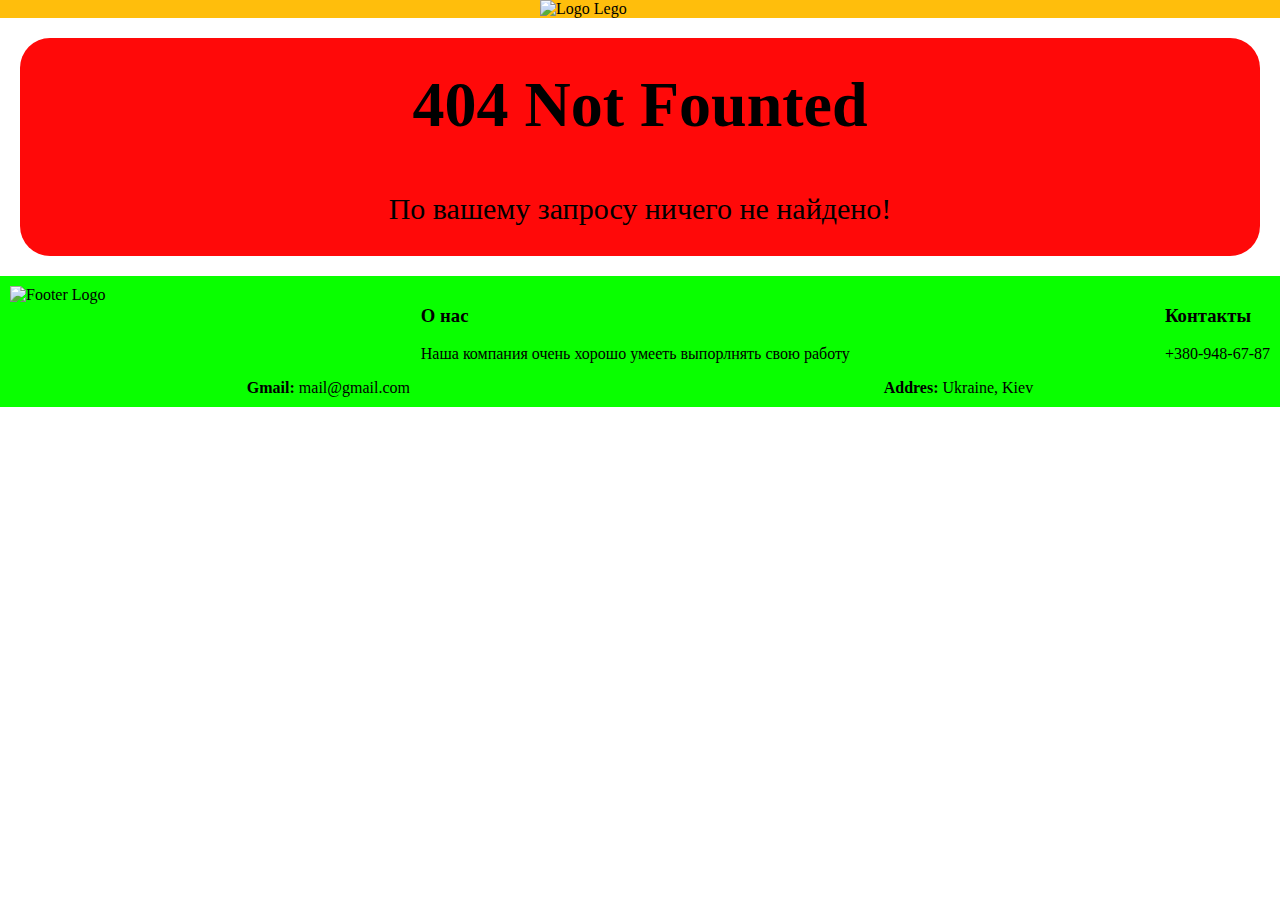
==== eror.html @ 0a8d0fba "Add files via upload" ====
<!DOCTYPE html>
<html lang="en">
<head>
    <meta charset="UTF-8">
    <meta http-equiv="X-UA-Compatible" content="IE=edge">
    <meta name="viewport" content="width=device-width, initial-scale=1.0">
    <link rel="stylesheet" href="css/Style.css">
    <link rel="icon" href="favicon/Lego_Designer_22521.ico" type="img/x-icon">
    <title>Document</title>
</head>
<body>
    <header>
        <img class="header_logo" src="logo/Lego.png" alt="Logo Lego"> 
    </header>
    <error>
        <div class="error">
            <h2 class="error_name">404 Not Founted</h2>
            <p class="error_desc">По вашему запросу ничего не найдено!</p>
        </div>
    </error>
    <footer>
        <div class="container">
            <div class="footer_info">
                <div class="footer_colums">
                    <img class="footer_logo" src="logo/Lego.png" alt="Footer Logo">
                </div>
                <div class="footer_colums">
                    <h3>О нас</h3>
                    <p>Наша компания очень хорошо умееть выпорлнять свою работу</p>
                </div>
                <div class="footer_colums">
                    <h3>Контакты</h3>
                    <p>+380-948-67-87</p>
                </div>
            </div>
            <div class="footer_contact">
                <div class="footer_email"><b>Gmail:</b> mail@gmail.com</div>
                <div class="footer_adress"><b>Addres:</b> Ukraine, Kiev</div>
            </div>
        </div>
    </footer>
    
</body>
</html>
---- css/Style.css ----
body {
    margin: 0;
    padding: 0;
}
header {
    background : rgb(255, 190, 12);
    display: flex;
    justify-content: center;
}
.header_logo {
    width: 200px;
}
footer {
    background-color: rgb(9, 255, 0);
}
.container {
    padding: 10px;
}
.footer_info {
    display: flex;
    justify-content: space-between;
}
.footer_logo {
    width: 100px;
}
.footer_contact {
    display: flex;
    justify-content: space-around;
}
.post {
    position: relative;
    display: block;
    justify-content: right;
    background: rgb(54, 255, 255);
    margin: 10px;
    padding: 10px;
    border-radius: 10px;
}
.post_card {
    display: flex;
    align-items: center;
    background: #3fe2ff;
    margin: 10px;
    padding: 10px;
    border-radius: 20px;
}
.post_img {
    width: 150px;
    border-radius: 10px;
}
.post_card_img {
    width: 200px;
    margin: 7px;
    border-radius: 20px;
}
.post_card_autor {
    color: #3b3b3b;
    margin: 0;
}
.comments {
    padding: 5px 15px;
}
.comment_card {
    background: grey;
    padding: 10px;
    border-radius: 10px;
    margin-bottom: 3px;
}
.comment_card_date{
    font-size: 14px;
    margin-top: 5px;
    margin-bottom: 10px;
    color: #4d4d4d;
}
.comment_card_text {
    font-size: 17px;
}
.comment_admin {
    width: 80%;
    background: rgb(196, 179, 255);
}
.header_info_video {
    width: 826px;
    height: 500px;
    border-radius: 25px;
}
error {
    text-align: center;
}
.error_name {
    padding: 0;
    margin: 0;
    font-size: 64px;
    margin-bottom: 50px;
    font-weight: 700;
}
.error_desc {
    padding: 0;
    margin: 0;
    font-size: 30px;
    font-weight: 500;
}
.error {
    background: #ff0909;
    margin: 20px;
    padding: 30px;
    border-radius: 30px;
}
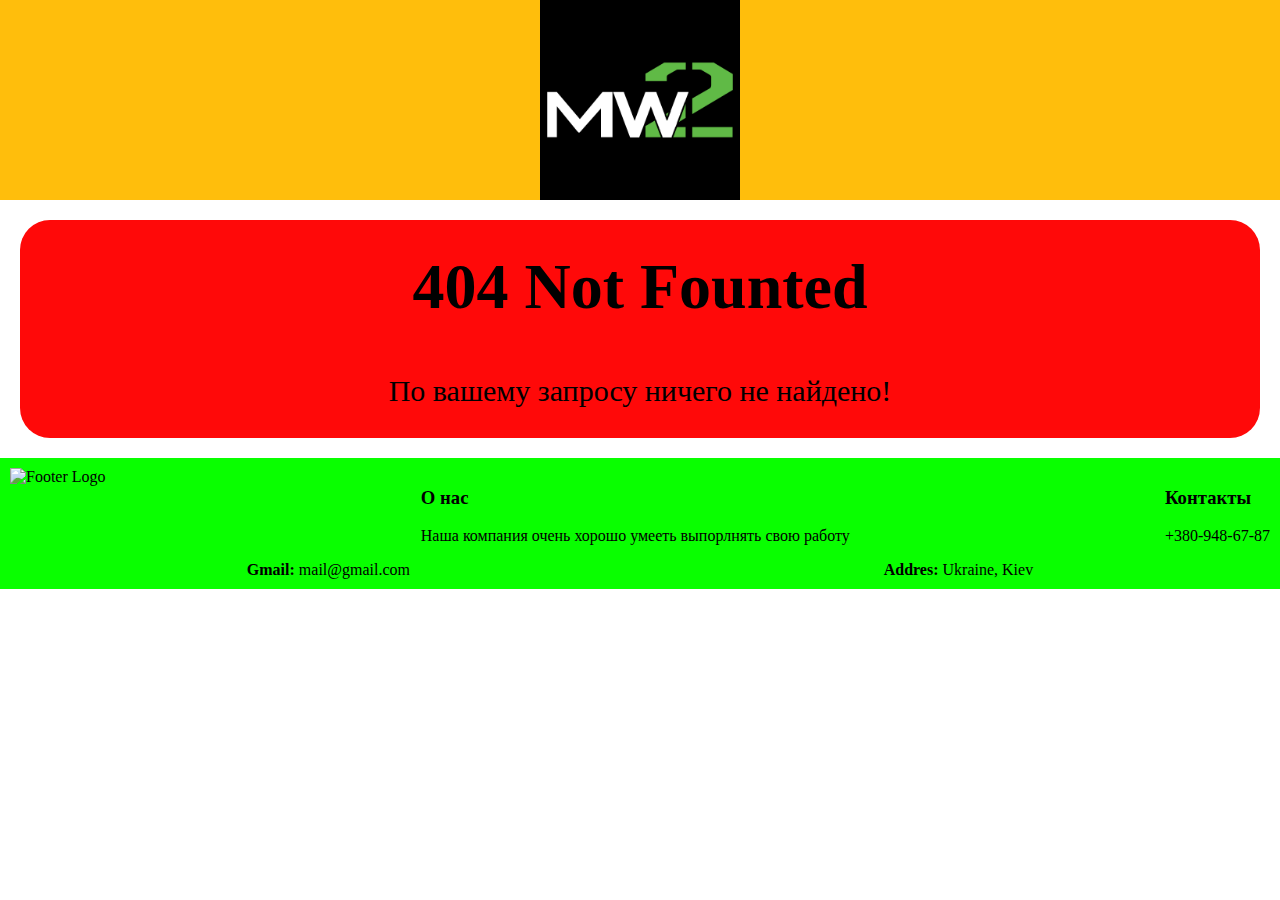
==== commit 119a5088: "Update eror.html" ====
--- a/eror.html
+++ b/eror.html
@@ -10,7 +10,7 @@
 </head>
 <body>
     <header>
-        <img class="header_logo" src="logo/Lego.png" alt="Logo Lego"> 
+        <img class="header_logo" src="logo/Mw2cr-ico.webp" alt="Logo Lego"> 
     </header>
     <error>
         <div class="error">
@@ -41,4 +41,4 @@
     </footer>
     
 </body>
-</html>+</html>
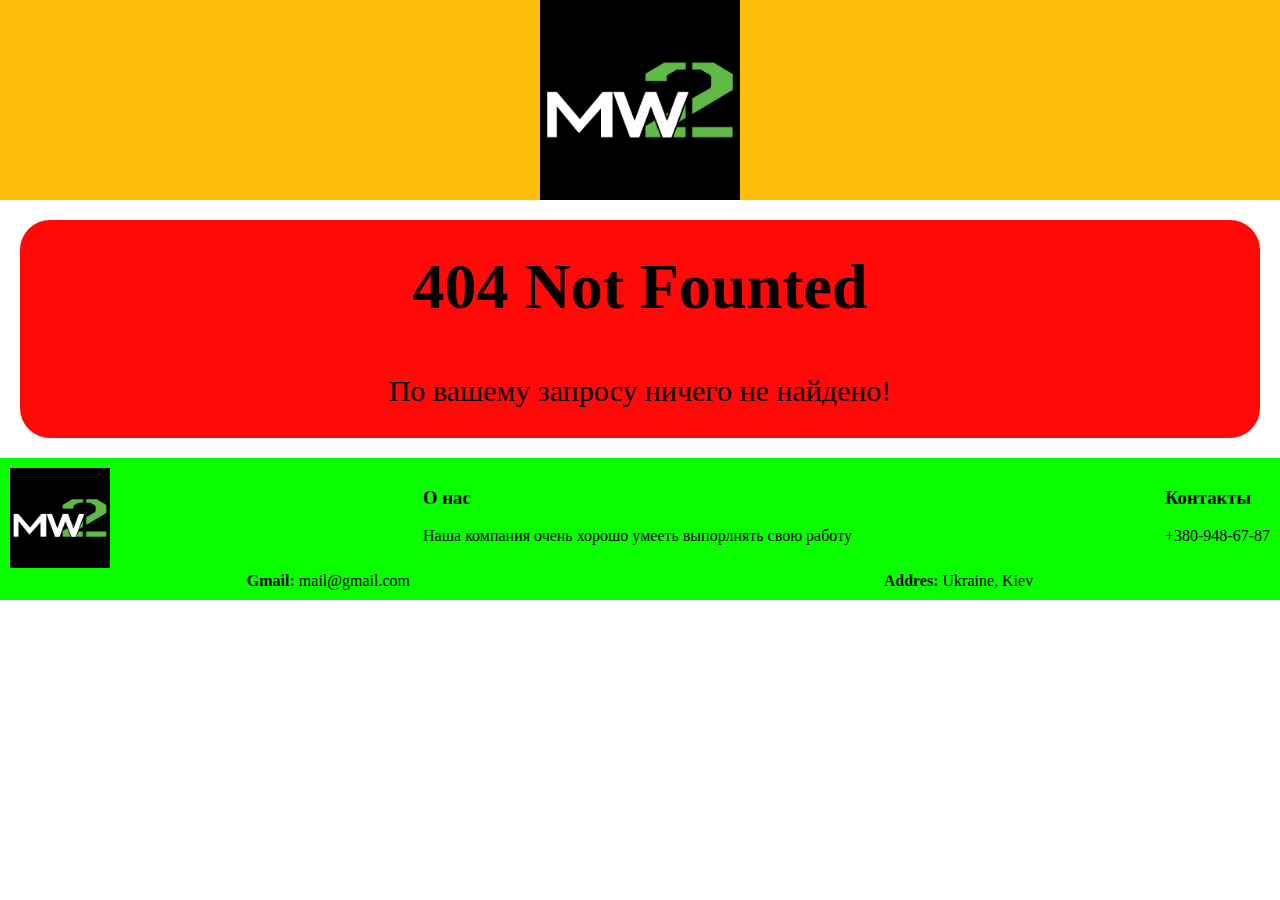
==== commit 439d9e08: "Update eror.html" ====
--- a/eror.html
+++ b/eror.html
@@ -5,7 +5,7 @@
     <meta http-equiv="X-UA-Compatible" content="IE=edge">
     <meta name="viewport" content="width=device-width, initial-scale=1.0">
     <link rel="stylesheet" href="css/Style.css">
-    <link rel="icon" href="favicon/Lego_Designer_22521.ico" type="img/x-icon">
+    <link rel="icon" href="logo/Mw2cr-ico.webp" type="img/x-icon">
     <title>Document</title>
 </head>
 <body>
@@ -22,7 +22,7 @@
         <div class="container">
             <div class="footer_info">
                 <div class="footer_colums">
-                    <img class="footer_logo" src="logo/Lego.png" alt="Footer Logo">
+                    <img class="footer_logo" src="logo/Mw2cr-ico.webp" alt="Footer Logo">
                 </div>
                 <div class="footer_colums">
                     <h3>О нас</h3>
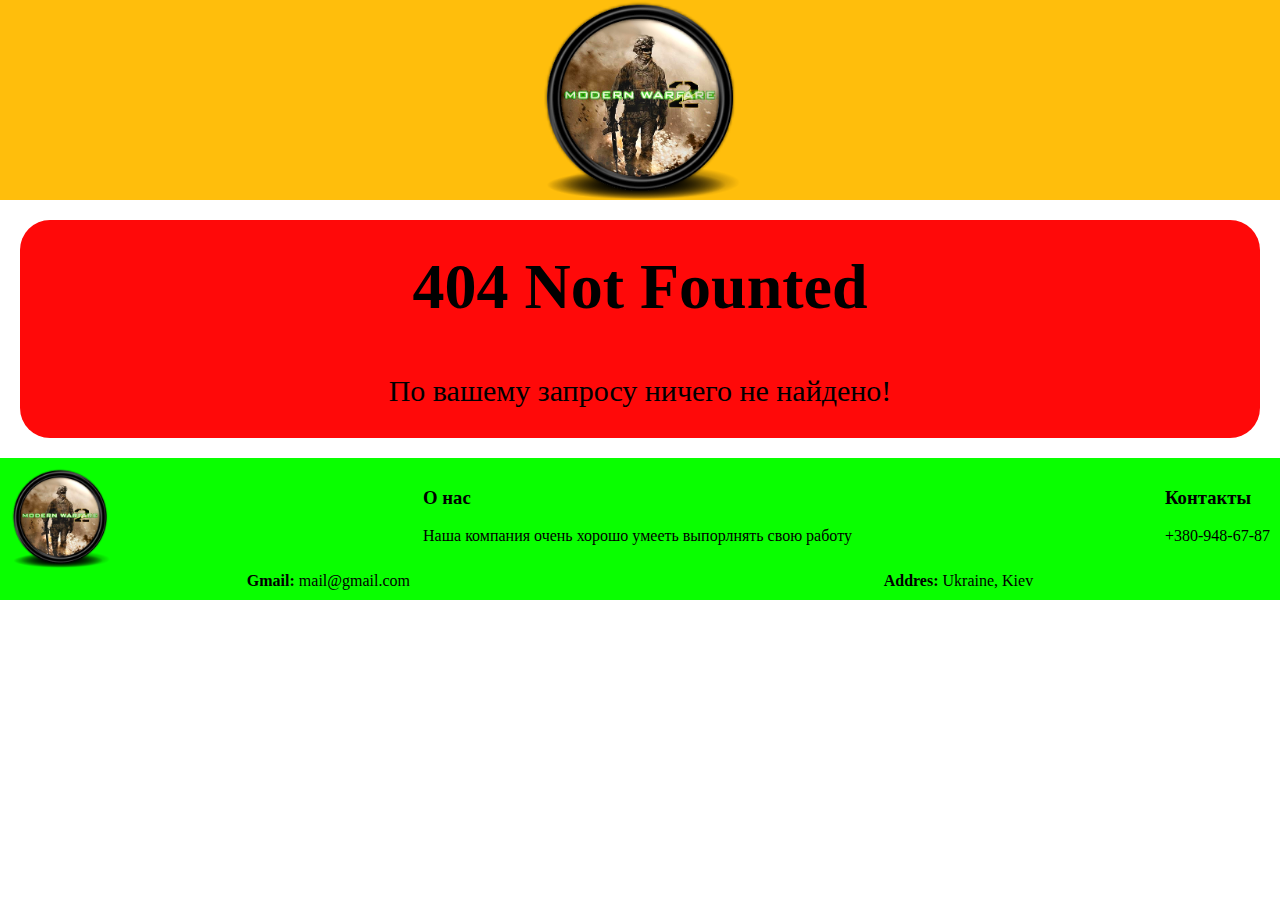
==== commit f840bc3e: "Update eror.html" ====
--- a/eror.html
+++ b/eror.html
@@ -10,7 +10,7 @@
 </head>
 <body>
     <header>
-        <img class="header_logo" src="logo/Mw2cr-ico.webp" alt="Logo Lego"> 
+        <img class="header_logo" src="logo/Call-of-Duty-Modern-Warfare-2-2-icon.png" alt="Logo Lego"> 
     </header>
     <error>
         <div class="error">
@@ -22,7 +22,7 @@
         <div class="container">
             <div class="footer_info">
                 <div class="footer_colums">
-                    <img class="footer_logo" src="logo/Mw2cr-ico.webp" alt="Footer Logo">
+                    <img class="footer_logo" src="logo/Call-of-Duty-Modern-Warfare-2-2-icon.png" alt="Footer Logo">
                 </div>
                 <div class="footer_colums">
                     <h3>О нас</h3>
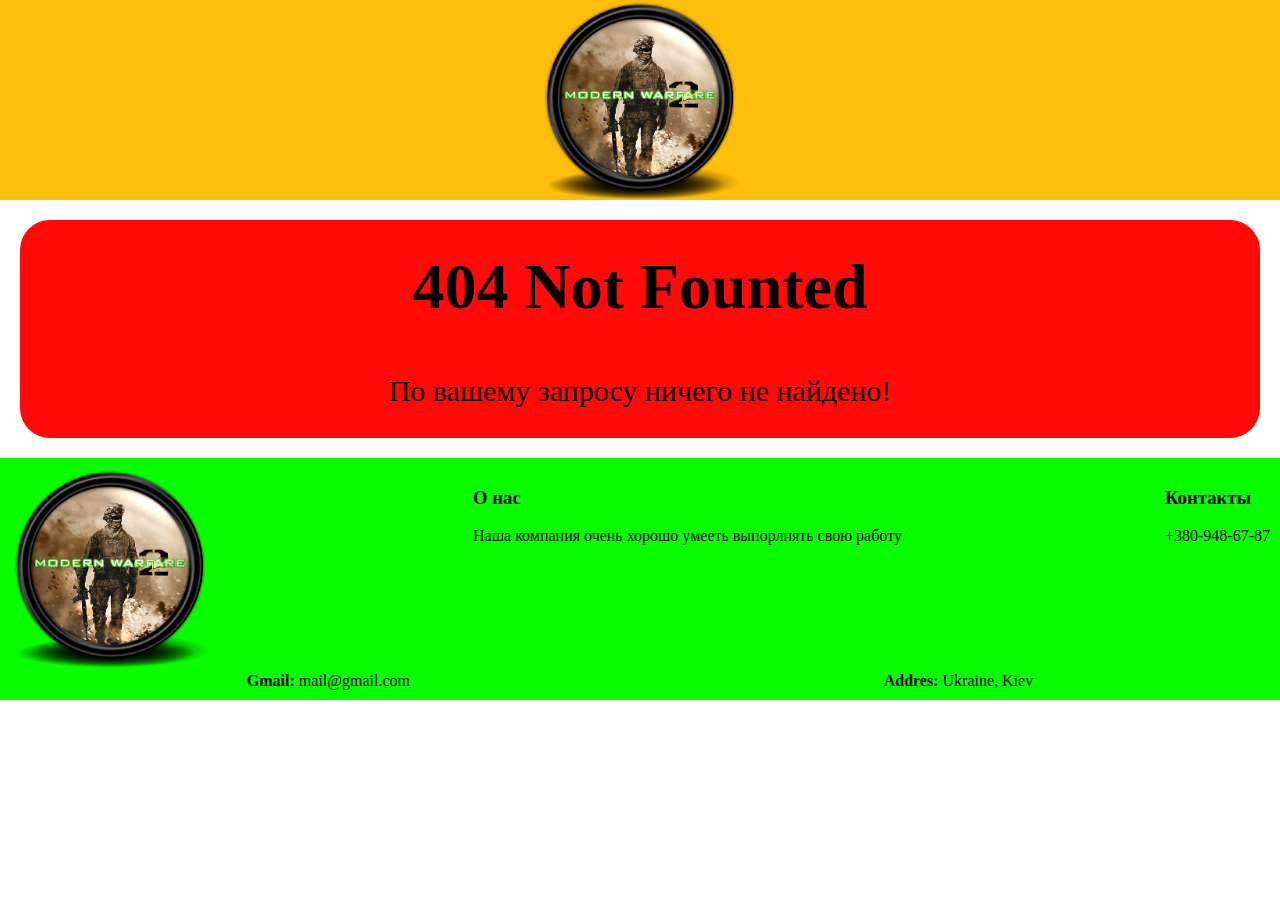
==== commit 6a33411d: "Update eror.html" ====
--- a/eror.html
+++ b/eror.html
@@ -22,7 +22,7 @@
         <div class="container">
             <div class="footer_info">
                 <div class="footer_colums">
-                    <img class="footer_logo" src="logo/Call-of-Duty-Modern-Warfare-2-2-icon.png" alt="Footer Logo">
+                    <img class="header_logo" src="logo/Call-of-Duty-Modern-Warfare-2-2-icon.png" alt="Logo Lego">
                 </div>
                 <div class="footer_colums">
                     <h3>О нас</h3>
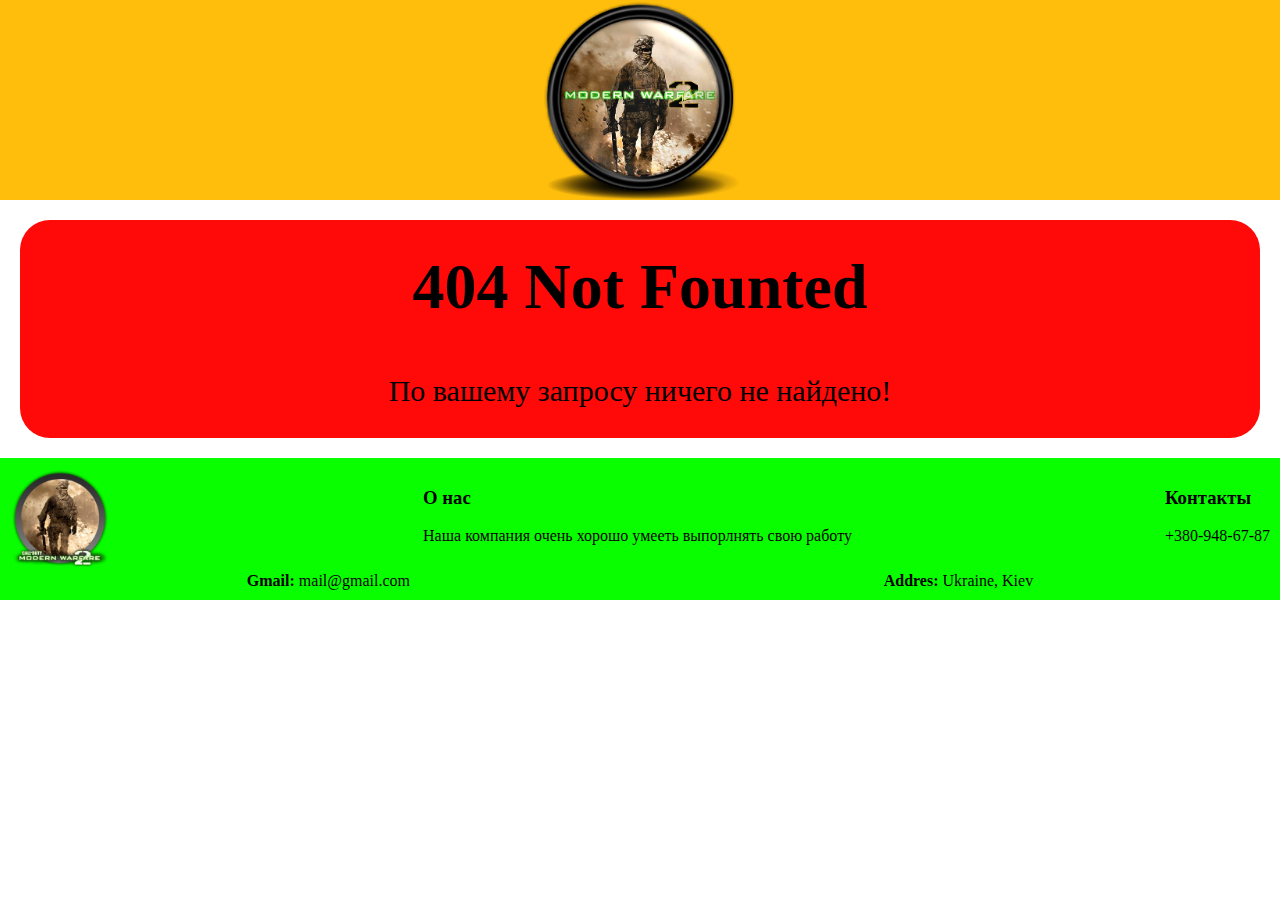
==== commit 8a220d51: "Update" ====
--- a/eror.html
+++ b/eror.html
@@ -6,9 +6,10 @@
     <meta name="viewport" content="width=device-width, initial-scale=1.0">
     <link rel="stylesheet" href="css/Style.css">
     <link rel="icon" href="logo/Mw2cr-ico.webp" type="img/x-icon">
-    <title>Document</title>
+    <title>Call Of Duty Modern Warfare 2 Remastered</title>
 </head>
 <body>
+    <!-- Хедер -->
     <header>
         <img class="header_logo" src="logo/Call-of-Duty-Modern-Warfare-2-2-icon.png" alt="Logo Lego"> 
     </header>
@@ -22,7 +23,7 @@
         <div class="container">
             <div class="footer_info">
                 <div class="footer_colums">
-                    <img class="header_logo" src="logo/Call-of-Duty-Modern-Warfare-2-2-icon.png" alt="Logo Lego">
+                    <img class="footer_logo" src="logo/modern-warfare-2.png" alt="modern-warfare-2">
                 </div>
                 <div class="footer_colums">
                     <h3>О нас</h3>
@@ -39,6 +40,5 @@
             </div>
         </div>
     </footer>
-    
 </body>
 </html>
